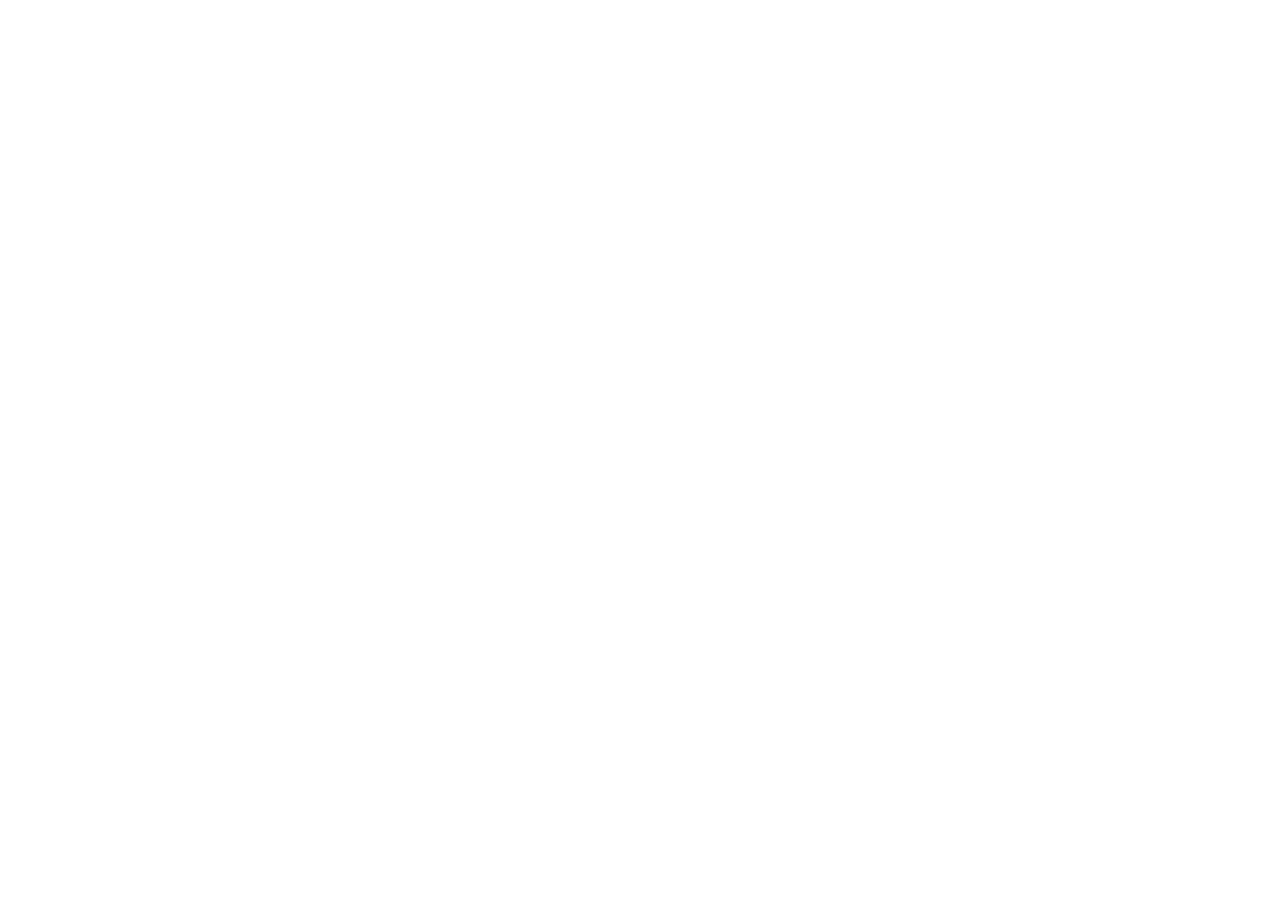
==== ver3/index.html @ 5f124383 "Create more versin game" ====
<!DOCTYPE html>
<html lang="uk">
<head>
    <meta charset="UTF-8">
    <meta name="viewport" content="width=device-width, initial-scale=1.0">
    <title>Гра "Камінь, ножиці, папір"</title>
    <style>
        body {
            font-family: Arial, sans-serif;
            text-align: center;
            margin-top: 50px;
            display: flex;
            padding: 50px;
        }
        #results {
            margin-top: 20px;
            font-size: 1.2em;
        }
        #final-result {
            font-weight: bold;
            margin-top: 20px;
            font-size: 1.5em;
        }
    </style>
</head>
<body>
    <!-- <h1>Гра "Камінь, ножиці, папір"</h1>
    <div id="results"></div>
    <div id="final-result"></div> -->

    <script src="input_in_html.js"></script>
</body>
</html>
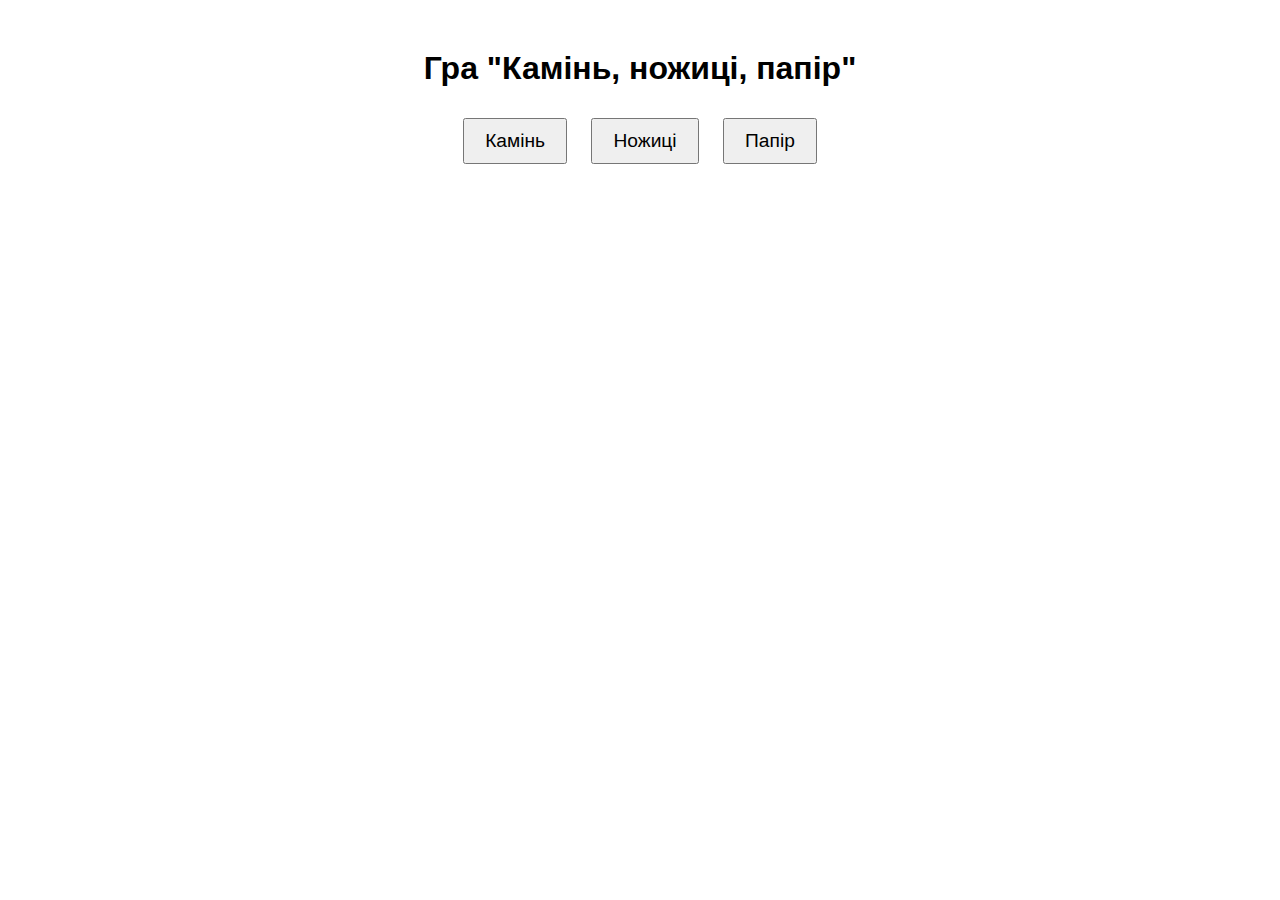
==== commit 6f99b7a4: "написано код програми для версії3" ====
--- a/ver3/index.html
+++ b/ver3/index.html
@@ -9,24 +9,38 @@
             font-family: Arial, sans-serif;
             text-align: center;
             margin-top: 50px;
-            display: flex;
-            padding: 50px;
+        }
+        .buttons button {
+            font-size: 1.2em;
+            padding: 10px 20px;
+            margin: 10px;
         }
         #results {
             margin-top: 20px;
             font-size: 1.2em;
         }
+        #score {
+            margin-top: 20px;
+            font-size: 1.5em;
+        }
         #final-result {
             font-weight: bold;
             margin-top: 20px;
-            font-size: 1.5em;
+            font-size: 2em;
+            color: rgb(154, 109, 101);
         }
     </style>
 </head>
 <body>
-    <!-- <h1>Гра "Камінь, ножиці, папір"</h1>
+    <h1>Гра "Камінь, ножиці, папір"</h1>
+    <div class="buttons">
+        <button id="rock">Камінь</button>
+        <button id="scissors">Ножиці</button>
+        <button id="paper">Папір</button>
+    </div>
     <div id="results"></div>
-    <div id="final-result"></div> -->
+    <div id="score"></div>
+    <div id="final-result"></div>
 
     <script src="input_in_html.js"></script>
 </body>
